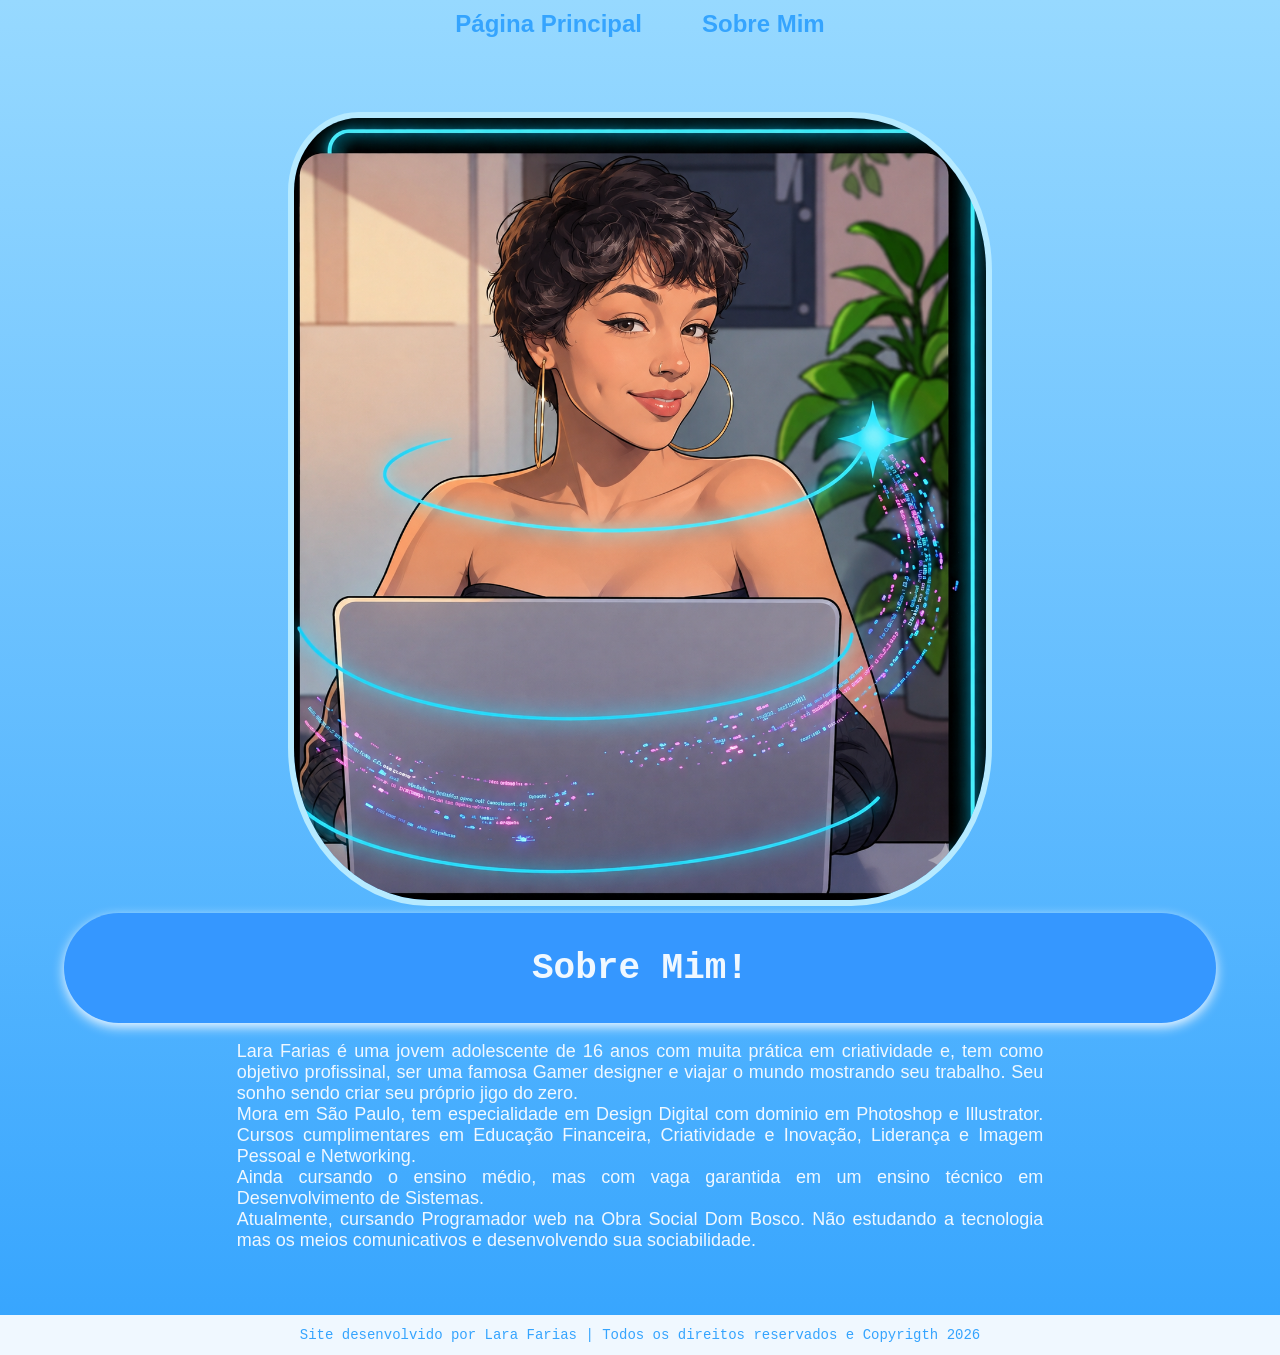
==== sobre.html @ 3698665c "Add files via upload" ====
<!DOCTYPE html>
<html lang="pt-br">
<head>
    <meta charset="UTF-8">
    <meta name="viewport" content="width=device-width, initial-scale=1.0">
    <title> Sobre Mim </title>
    <link rel="stylesheet" href="./styles/estilo.css">
</head>
<body>
    
    <!-- INICIO -->

    <header class="cabecalho">
        <nav class="cabecalho-menu">
            <a class="menu-link" href="index.html"> Página Principal </a>
            <a class="menu-link" href="sobre.html"> Sobre Mim </a>
        </nav>
    </header>

    <!-- APRESENTAÇÃO -->

    <main class="apresentacao">
        <section>
            <div>
                <h1 class="apresentacao-titulo"> Sobre Mim! </h1>
                <br>
                <p class="conteudo-texto"> Lara Farias é uma jovem adolescente de 16 anos com muita prática em criatividade e, tem como objetivo profissinal, ser uma famosa Gamer designer e viajar o mundo mostrando seu trabalho. Seu sonho sendo criar seu próprio jigo do zero.</p>
                <p class="conteudo-texto"> Mora em São Paulo, tem especialidade em Design Digital com dominio em Photoshop e Illustrator. Cursos cumplimentares em Educação Financeira, Criatividade e Inovação, Liderança e Imagem Pessoal e Networking. </p>
                <p class="conteudo-texto"> Ainda cursando o ensino médio, mas com vaga garantida em um ensino técnico em Desenvolvimento de Sistemas.</p>
                <p class="conteudo-texto"> Atualmente, cursando Programador web na Obra Social Dom Bosco. Não estudando a tecnologia mas os meios comunicativos e desenvolvendo sua sociabilidade.</p>
            </div>
        </section>

        <img class="imagem-secundaria" src="./imagens/Retrato futurista com laptop e neon.png" alt="Lara Farias" title="Estudante Front-end">
    </main>

    <footer> Site desenvolvido por Lara Farias | Todos os direitos reservados e Copyrigth 2026 </footer>

</body>
</html>
---- styles/estilo.css ----
@import url('https://fonts.googleapis.com/css?family=Darker+Grotesque:wght@300..900&family=Krona+One&family-Montserrat:ital,wght@0,100..900;1,100..900&display=swap');
*{ margin: 0px;
padding: 0px;
}

body {
    background: linear-gradient(rgb(151, 217, 255), rgb(53, 164, 254));
    color: aliceblue;
    box-sizing:border-box;
}

.apresentacao {
    display: flex;
    align-items: center;
    justify-content: space-between;
    padding: 9% 10%;
    gap: 7px;
}

.apresentacao-conteudo {
    width: 50%;
    display: flex;
    flex-direction: column;
    gap: 40px;
}

.cabecalho {
    padding: 2% 0% 0% 5%;
}

.cabecalho-menu {
    display:flex;
    gap: 60px;
}

.menu-link {
    font-family: 'Gill Sans', 'Gill Sans MT', Calibri, 'Trebuchet MS', sans-serif;
    font-size: 1.5rem;
    font-weight: 600;
    color: rgb(53, 164, 254);
    text-decoration: none;
}

.apresentacao-subtitulo {
    text-align: center;
    padding: 10px;
    font-weight: 600;
    font-family: Cambria, Cochin, Georgia, Times, 'Times New Roman', serif;
}

.apresentacao-titulo {
    font-size: 2.25rem;
    font-family: 'Courier New', Courier, monospace;
    color: aliceblue;
    text-align: center;
    padding: 3%;
    background-color: rgb(53, 151, 255);
    border-radius: 80px;
    box-shadow: 0 4px 12px;
    overflow: hidden;
}

.apresentacao-titulo:hover {
    color: deepskyblue;
}

.apresentacao-paragrafo {
    font-size: 1.5rem;
    text-align: justify;
    font-family: 'Lucida Sans', 'Lucida Sans Regular', 'Lucida Grande', 'Lucida Sans Unicode', Geneva, Verdana, sans-serif;
    padding: 3%;
}

.apresentacao-links {
    display: flex;
    flex-direction: column;
    justify-content: space-between;
    align-items: center;
    gap: 32px;
}

.apresentacao-links-subtitulo {
    font-family: 'Gill Sans', 'Gill Sans MT', Calibri, 'Trebuchet MS', sans-serif;
    font-weight: bold;
    font-size: 1.5rem;
}

.apresentacao-links2 {
    width: 50%;
    text-align: center;
    border-radius: 8px;
    font-size: 1.5rem;
    padding: 21.5px 0;
    text-decoration: none;
    color: azure;
    font-family: 'Lucida Sans', 'Lucida Sans Regular', 'Lucida Grande', 'Lucida Sans Unicode', Geneva, Verdana, sans-serif;
    font-weight: bold;
    border: 2px solid aliceblue;
    display: flex;
    justify-content: center;
    gap: 16px;
}

.apresentacao-links2:hover {
    background-color: rgb(209, 243, 255);
}



.destaque {
    color:rgb(72, 209, 255);
}

footer {
    text-align: center;
    background-color: aliceblue;
    color: rgb(53, 164, 254);
    font-family: 'Courier New', Courier, monospace;
    font-weight: 400;
    font-size: 0.875rem;
    padding: 12px;
}

#imagem-principal {
    border-radius: 20%;
    border: 6px solid rgb(182, 234, 255);
    border-top-left-radius: 10%;
    width: 60%;
    box-shadow: 0 1px 3px rgba(red, green, blue, alpha);
}

.imagem-secundaria {
    width: 60%;
    border-radius: 20%;
    border: 6px solid rgb(182, 234, 255);
    border-top-left-radius: 10%;
    box-shadow: 0 1px 3px rgba(red, green, blue, alpha);
}

.conteudo-texto {
    color: aliceblue;
    font-family: 'Gill Sans', 'Gill Sans MT', Calibri, 'Trebuchet MS', sans-serif;
    font-weight: 400;
    font-size: 1.125rem;
    text-align: justify;
    padding: 0% 15%;
}


/* Media Query - Deixar a página de forma responsiva */
@media (max-width: 1080px) {

}
body {
     background-color: rgb(151, 217, 255);
 }
 .cabecalho {
    padding: 10px;
 }
 .cabecalho-menu {
    justify-content: center;
 }
 .apresentacao {
    flex-direction: column-reverse;
    padding: 5%;
 }
.apresentacao-conteudo {
    width: auto;
}
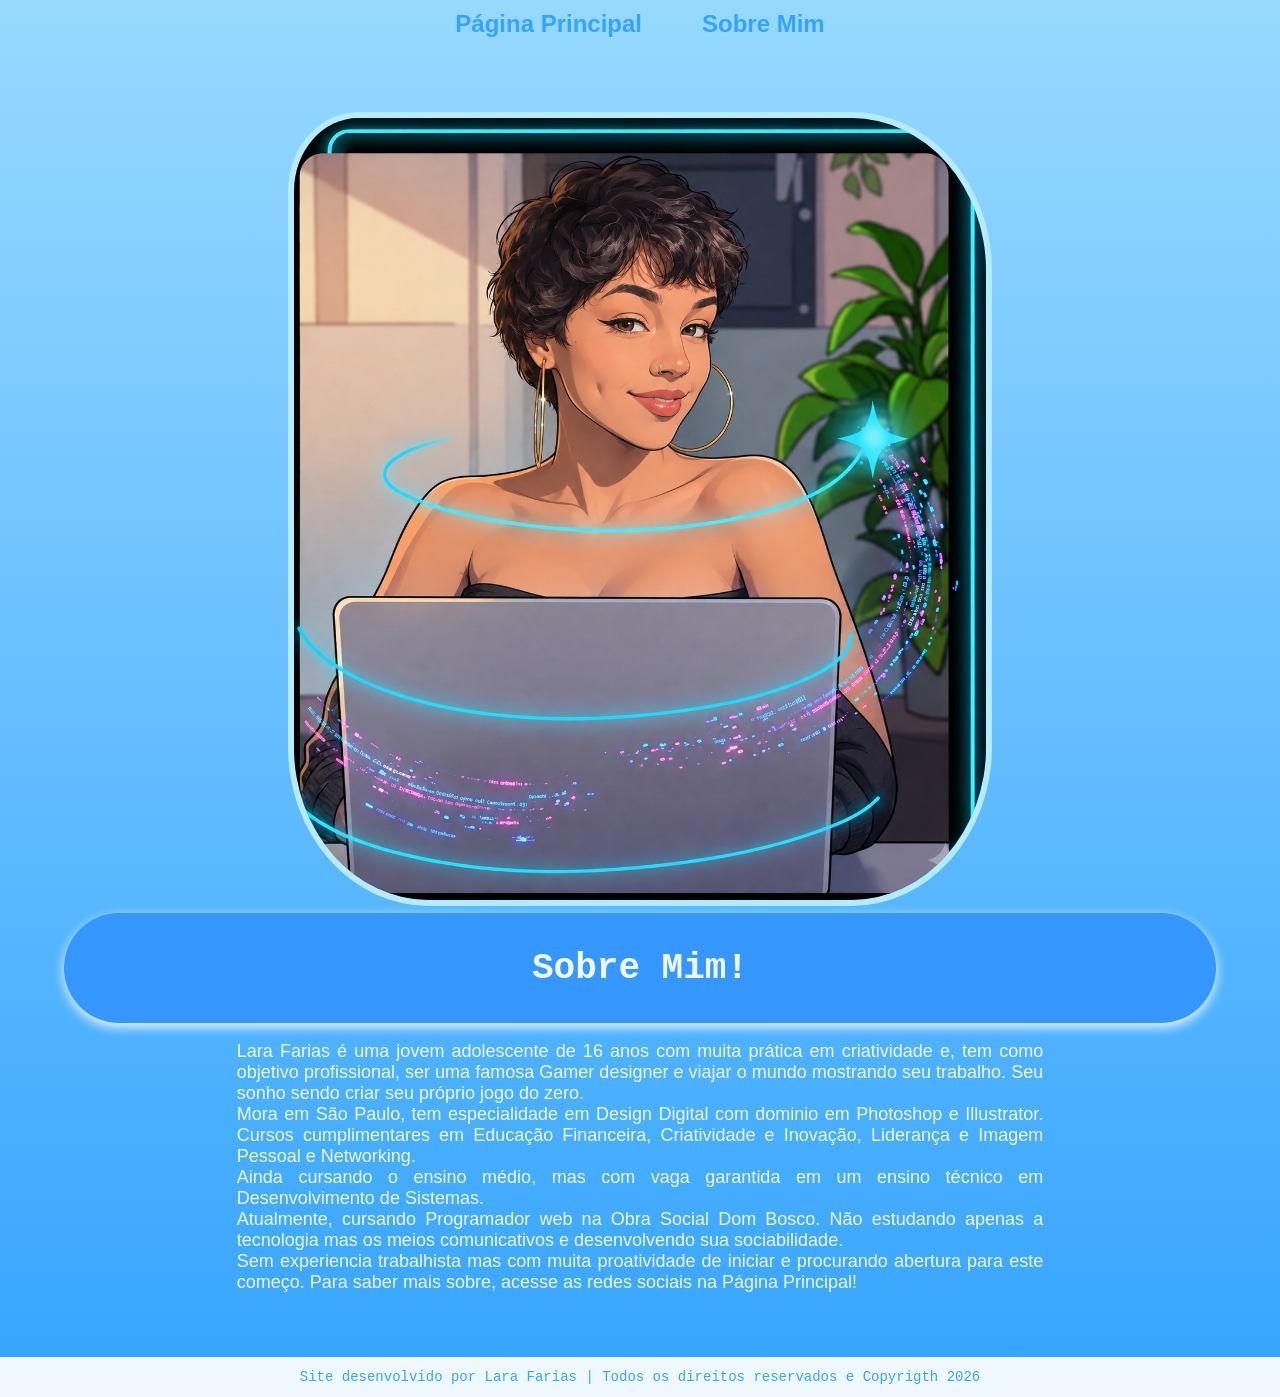
==== commit efe51dee: "Add files via upload" ====
--- a/sobre.html
+++ b/sobre.html
@@ -24,10 +24,11 @@
             <div>
                 <h1 class="apresentacao-titulo"> Sobre Mim! </h1>
                 <br>
-                <p class="conteudo-texto"> Lara Farias é uma jovem adolescente de 16 anos com muita prática em criatividade e, tem como objetivo profissinal, ser uma famosa Gamer designer e viajar o mundo mostrando seu trabalho. Seu sonho sendo criar seu próprio jigo do zero.</p>
+                <p class="conteudo-texto"> Lara Farias é uma jovem adolescente de 16 anos com muita prática em criatividade e, tem como objetivo profissional, ser uma famosa Gamer designer e viajar o mundo mostrando seu trabalho. Seu sonho sendo criar seu próprio jogo do zero.</p>
                 <p class="conteudo-texto"> Mora em São Paulo, tem especialidade em Design Digital com dominio em Photoshop e Illustrator. Cursos cumplimentares em Educação Financeira, Criatividade e Inovação, Liderança e Imagem Pessoal e Networking. </p>
                 <p class="conteudo-texto"> Ainda cursando o ensino médio, mas com vaga garantida em um ensino técnico em Desenvolvimento de Sistemas.</p>
-                <p class="conteudo-texto"> Atualmente, cursando Programador web na Obra Social Dom Bosco. Não estudando a tecnologia mas os meios comunicativos e desenvolvendo sua sociabilidade.</p>
+                <p class="conteudo-texto"> Atualmente, cursando Programador web na Obra Social Dom Bosco. Não estudando apenas a tecnologia mas os meios comunicativos e desenvolvendo sua sociabilidade.</p>
+                <p class="conteudo-texto"> Sem experiencia trabalhista mas com muita proatividade de iniciar e procurando abertura para este começo. Para saber mais sobre, acesse as redes sociais na Página Principal! </p>
             </div>
         </section>
 
